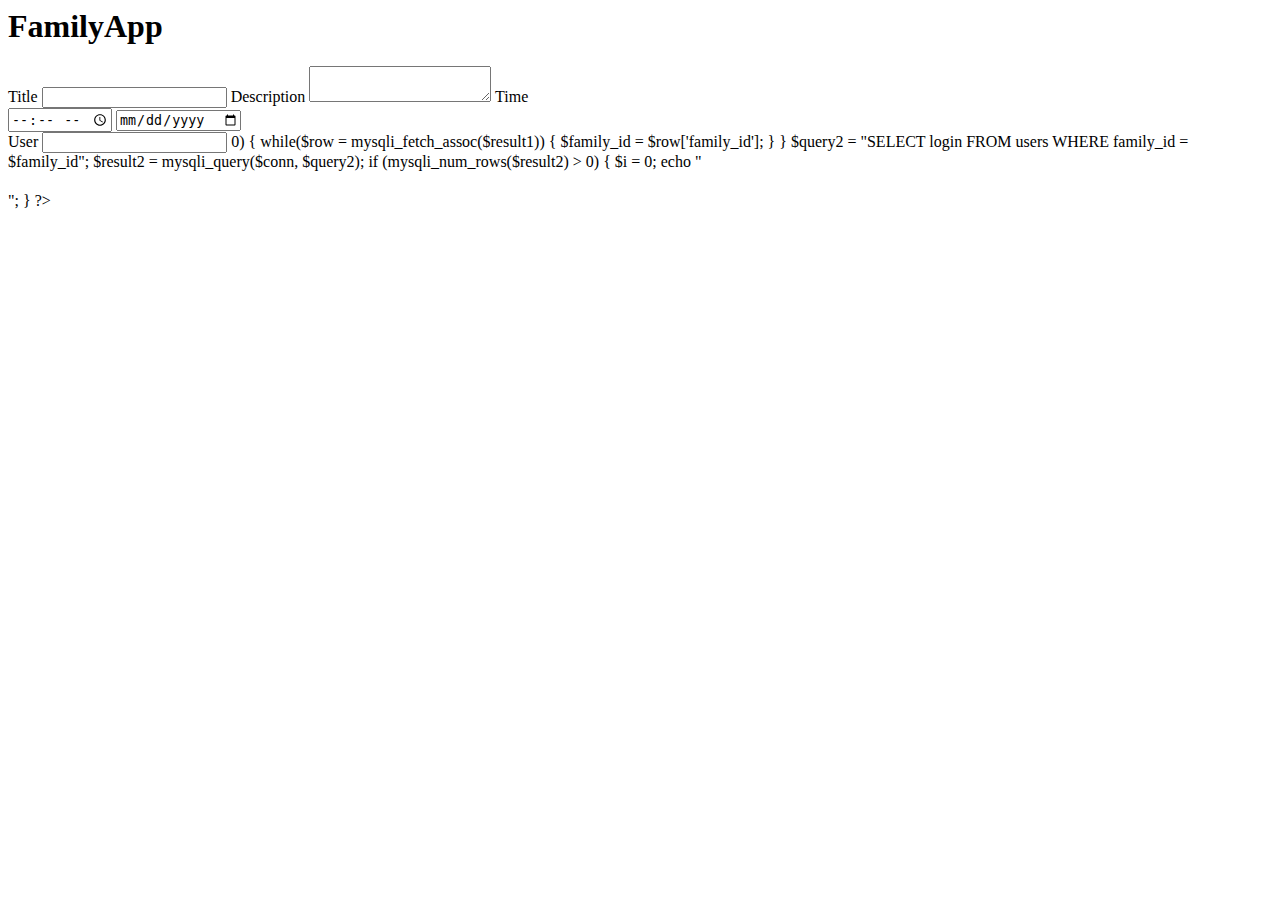
==== add.html @ 71d97122 "Second Chance :)" ====
<html>
  <head>
    <meta charset="utf-8" />
    <title>FamilyApp</title>
    <meta name="viewport" content="width=device-width, initial-scale=1.0" />
    <link rel="stylesheet" href="styleAdd.css" />
  </head>
  <body>
    <div class="logo">
      <h1 class="title">FamilyApp</h1>
    </div>
    <div class="main">
      <form>
        <label>Title</label>
        <input class="input" required/>
        <label>Description</label>
        <textarea maxlength="240"></textarea>
        <label>Time</label>
        <div>
            <input class="input" type="time"/>
            <input class="input" type="date"/>
        </div>
            <label>User</label>
            <input class="input" type='text' id = 'a' value = '' onclick='show()' readonly>
            <?php
                include 'config.php';
                $login = $_COOKIE['user'];
                $query1 = "SELECT family_id FROM users WHERE login = '$login'";
                $result1 = mysqli_query($conn, $query1);
                if (mysqli_num_rows($result1) > 0) {
                  while($row = mysqli_fetch_assoc($result1)) {
                      $family_id = $row['family_id'];
                  }
                }
                $query2 = "SELECT login FROM users WHERE family_id = $family_id";
                $result2 = mysqli_query($conn, $query2);
                if (mysqli_num_rows($result2) > 0) {
                  $i = 0;
                  echo "<div id='list' style = 'opacity: 0;'>";
                  while($row = mysqli_fetch_assoc($result2)) {
                      $i++;
                      $login = $row['login'];
                      echo "<input class = 'input' onclick='user(event)' type = 'text' value = '$login' id = 'i$i' readonly>";
                  }
                  echo "</div>";
                }
            ?>
      </form>
    </div>
    <script>
        function user(event) {
            document.getElementById('a').value = document.getElementById(event.target.id).value;
        }
        function show() {
            document.getElementById('list').style.opacity = 1;
        }
    </script>
  </body>
</html>
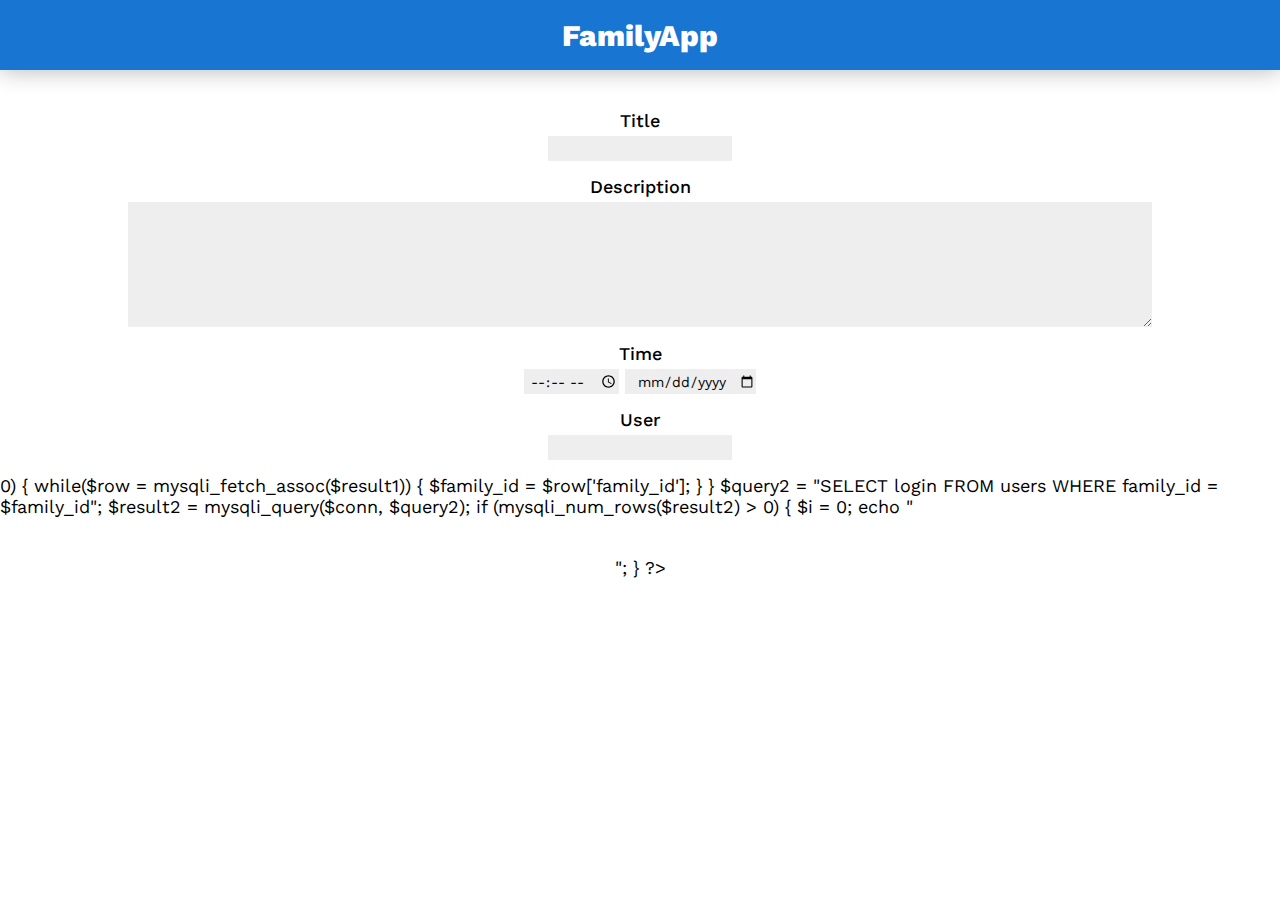
==== commit e4da5643: "links" ====
--- a/add.html
+++ b/add.html
@@ -1,59 +1,59 @@
-<html>
-  <head>
-    <meta charset="utf-8" />
-    <title>FamilyApp</title>
-    <meta name="viewport" content="width=device-width, initial-scale=1.0" />
-    <link rel="stylesheet" href="styleAdd.css" />
-  </head>
-  <body>
-    <div class="logo">
-      <h1 class="title">FamilyApp</h1>
-    </div>
-    <div class="main">
-      <form>
-        <label>Title</label>
-        <input class="input" required/>
-        <label>Description</label>
-        <textarea maxlength="240"></textarea>
-        <label>Time</label>
-        <div>
-            <input class="input" type="time"/>
-            <input class="input" type="date"/>
-        </div>
-            <label>User</label>
-            <input class="input" type='text' id = 'a' value = '' onclick='show()' readonly>
-            <?php
-                include 'config.php';
-                $login = $_COOKIE['user'];
-                $query1 = "SELECT family_id FROM users WHERE login = '$login'";
-                $result1 = mysqli_query($conn, $query1);
-                if (mysqli_num_rows($result1) > 0) {
-                  while($row = mysqli_fetch_assoc($result1)) {
-                      $family_id = $row['family_id'];
-                  }
-                }
-                $query2 = "SELECT login FROM users WHERE family_id = $family_id";
-                $result2 = mysqli_query($conn, $query2);
-                if (mysqli_num_rows($result2) > 0) {
-                  $i = 0;
-                  echo "<div id='list' style = 'opacity: 0;'>";
-                  while($row = mysqli_fetch_assoc($result2)) {
-                      $i++;
-                      $login = $row['login'];
-                      echo "<input class = 'input' onclick='user(event)' type = 'text' value = '$login' id = 'i$i' readonly>";
-                  }
-                  echo "</div>";
-                }
-            ?>
-      </form>
-    </div>
-    <script>
-        function user(event) {
-            document.getElementById('a').value = document.getElementById(event.target.id).value;
-        }
-        function show() {
-            document.getElementById('list').style.opacity = 1;
-        }
-    </script>
-  </body>
-</html>
+<html>
+  <head>
+    <meta charset="utf-8" />
+    <title>FamilyApp</title>
+    <meta name="viewport" content="width=device-width, initial-scale=1.0" />
+    <link rel="stylesheet" href="styleAdd.css" />
+  </head>
+  <body>
+    <div class="logo">
+      <h1 class="title">FamilyApp</h1>
+    </div>
+    <div class="main">
+      <form>
+        <label>Title</label>
+        <input class="input" required/>
+        <label>Description</label>
+        <textarea maxlength="240"></textarea>
+        <label>Time</label>
+        <div>
+            <input class="input" type="time"/>
+            <input class="input" type="date"/>
+        </div>
+            <label>User</label>
+            <input class="input" type='text' id = 'a' value = '' onclick='show()' readonly>
+            <?php
+                include 'config.php';
+                $login = $_COOKIE['user'];
+                $query1 = "SELECT family_id FROM users WHERE login = '$login'";
+                $result1 = mysqli_query($conn, $query1);
+                if (mysqli_num_rows($result1) > 0) {
+                  while($row = mysqli_fetch_assoc($result1)) {
+                      $family_id = $row['family_id'];
+                  }
+                }
+                $query2 = "SELECT login FROM users WHERE family_id = $family_id";
+                $result2 = mysqli_query($conn, $query2);
+                if (mysqli_num_rows($result2) > 0) {
+                  $i = 0;
+                  echo "<div id='list' style = 'opacity: 0;'>";
+                  while($row = mysqli_fetch_assoc($result2)) {
+                      $i++;
+                      $login = $row['login'];
+                      echo "<input class = 'input' onclick='user(event)' type = 'text' value = '$login' id = 'i$i' readonly>";
+                  }
+                  echo "</div>";
+                }
+            ?>
+      </form>
+    </div>
+    <script>
+        function user(event) {
+            document.getElementById('a').value = document.getElementById(event.target.id).value;
+        }
+        function show() {
+            document.getElementById('list').style.opacity = 1;
+        }
+    </script>
+  </body>
+</html>
--- a/styleAdd.css
+++ b/styleAdd.css
@@ -0,0 +1,75 @@
+@import url("https://fonts.googleapis.com/css2?family=Work+Sans:wght@300;400;500;800&display=swap");
+
+body {
+  background-color: #fff;
+  margin: 0;
+  font-family: Work Sans;
+  font-size: 18px;
+  background-color: #fff;
+}
+
+.logo {
+  height: 70px;
+  width: 100%;
+  font-size: 30px;
+  font-weight: 800;
+  display: flex;
+  align-items: center;
+  justify-content: center;
+  box-shadow: 0 0 25px rgba(0, 0, 0, 0.3);
+  background-color: #1875d1;
+  color: white;
+  margin-bottom: 40px;
+}
+
+.title {
+  font-size: 30px;
+  font-weight: 800;
+  padding: 0;
+  margin: 0;
+}
+
+.input{
+    height: 25px;
+    margin-bottom: 15px;
+    font-size: 14px;
+    background-color: #eee;
+    border: none;
+    text-align: center;
+    font-family: Work Sans;
+}
+
+
+form{
+    display: flex;
+    flex-direction: column;
+    align-items: center;
+}
+
+form label {
+  font-weight: 500;
+  margin-bottom: 5px;
+}
+
+textarea{
+    max-width: 80%;
+    max-height: 125px;
+    min-height: 125px;
+    min-width: 80%;
+    border: none;
+    background-color: #eee;
+    font-family: Work Sans;
+    padding: 8px;
+    margin-bottom: 16px;
+}
+
+.addButton {
+  background-color: #1875d1;
+  color: #fff;
+  font-family: Work Sans;
+  font-weight: 500;
+  border-radius: 10px;
+  border: none;
+  height: 25px;
+  width: 40px;
+}